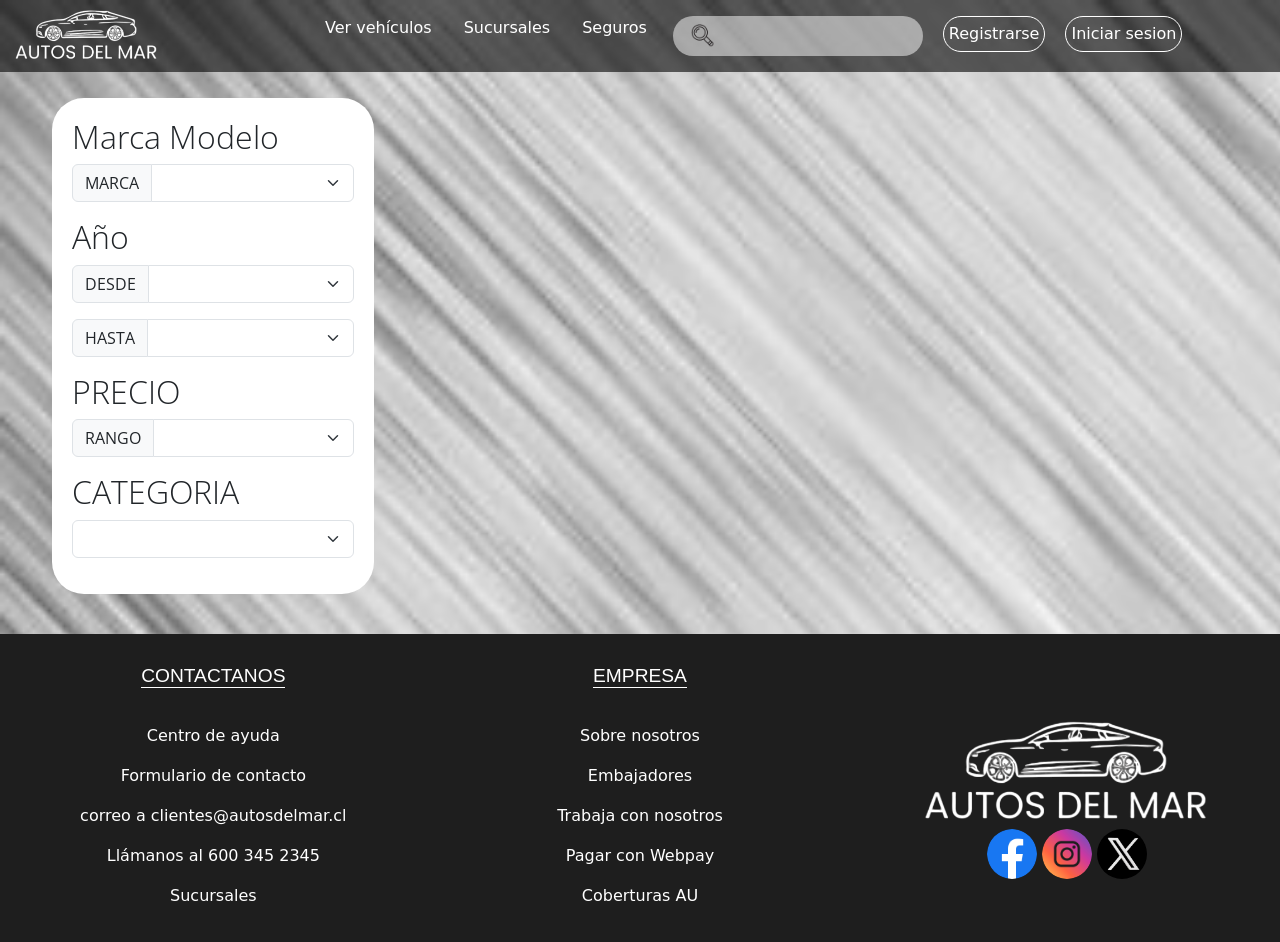
==== vistas/index.html @ d107f508 "uso de Patron ordenamiento inspirado en MVC" ====
<!DOCTYPE html>
<html lang="en">
    <head>
        <meta charset="UTF-8">
        <meta name="viewport" content="width=device-width, initial-scale=1.0">
        <link href="https://cdn.jsdelivr.net/npm/bootstrap@5.3.3/dist/css/bootstrap.min.css" rel="stylesheet" integrity="sha384-QWTKZyjpPEjISv5WaRU9OFeRpok6YctnYmDr5pNlyT2bRjXh0JMhjY6hW+ALEwIH" crossorigin="anonymous">
        <link rel="stylesheet" href="../assets/css/styles.css">
        <title>Autos del mar</title>
    </head>
    <body class="fondo-gris">
        <header>
            <nav class="navbar navbar-dark navbar-expand-lg nav">
                <div class="container-fluid">
                    <a href="./index.html"><img class="w-50"src="../assets/img/logo.png" alt="img-logo"></a>
                    <button class="navbar-toggler" type="button" data-bs-toggle="collapse" data-bs-target="#navbarNavDropdown" aria-controls="navbarNavDropdown" aria-expanded="false" aria-label="Toggle navigation">
                    <span class="navbar-toggler-icon"></span>
                    </button>
                    <div class="collapse navbar-collapse " id="navbarNavDropdown">
                    <ul class="navbar-nav justify-content-between">
                        <li class="nav-item seccion-nav">
                            <a class="formato-a" href="./index.html">Ver vehículos</a>
                            <a class="formato-a" href="">Sucursales</a>
                            <a class="formato-a"href="">Seguros</a>
                        </li>
                        <li class="nav-item seccion-nav">
                            <div class="buscador">
                                <button id="btnBuscar"> <img src="../assets/img/buscar.png" alt="img-buscar"> </button>
                                <input id="inputBuscar" type="text"></input>
                            </div>
                        </li>
                        <li class="nav-item seccion-nav flex-row justify-content-start">
                            <a class="boton" href="./login.html"><button> Registrarse </button></a>
                            <a class="boton" href="./login.html"><button> Iniciar sesion </button></a>
                        </li>
                    </ul>
                    </div>
                </div>
            </nav>
        </header>
        <main class="row mx-0">
            <div class="col-sm-12 col-md-12 col-lg-4 col-xl-4 my-2 ">
                <div class="filtro">
                    <h1 class="text-start">Marca Modelo</h1>
                    <div class="input-group mb-3">
                        <label class="input-group-text" for="inputGroupSelect01">MARCA</label>
                        <select class="form-select" id="inputGroupSelect01">
                            <option selected></option>
                            <option value="1">Marca 1</option>
                            <option value="2">Marca 2</option>
                            <option value="3">Marca 3</option>
                        </select>
                    </div>
                    <h1 class="text-start">Año</h1>
                    <div class="input-group mb-3">
                        <label class="input-group-text" for="inputGroupSelect02">DESDE</label>
                        <select class="form-select" id="inputGroupSelect02">
                            <option selected></option>
                            <option value="1">FECHA 1</option>
                            <option value="2">FEHCA 2</option>
                            <option value="3">FECHA 3</option>
                        </select>
                    </div>
                    <div class="input-group mb-3">
                        <label class="input-group-text" for="inputGroupSelect03">HASTA</label>
                        <select class="form-select" id="inputGroupSelect03">
                            <option selected></option>
                            <option value="1">FECHA 1</option>
                            <option value="2">FECHA 2</option>
                            <option value="3">FECHA 3</option>
                        </select>
                    </div>
                    <h1 class="text-start">PRECIO</h1>
                    <div class="input-group mb-3">
                        <label class="input-group-text" for="inputGroupSelect04">RANGO</label>
                        <select class="form-select" id="inputGroupSelect04">
                            <option selected></option>
                            <option value="1">RANGO 1</option>
                            <option value="2">RANGO 2</option>
                            <option value="3">RANGO 3</option>
                        </select>
                    </div>
                    <h1 class="text-start">CATEGORIA</h1>
                    <div class="input-group mb-3">
                        <select class="form-select" id="inputGroupSelect05">
                            <option selected></option>
                            <option value="1">Categoria 1</option>
                            <option value="2">Categoria 2</option>
                            <option value="3">Categoria 3</option>
                        </select>
                    </div>
                </div>
            </div>

            <div class="galeria col-sm-12 col-md-12 col-lg-8 col-xl-8 my-2" id="galeriaAutos">

            </div>
        
        </main>

        <footer class="row mx-0 formato-footer">
            <div class="item-footer  col-sm-12 col-md-4 col-lg-4 col-xl-4">
                <h1>CONTACTANOS</h1>
                <ul class="lista-footer">
                    <a href=""><li>Centro de ayuda</li></a>
                    <a href=""><li>Formulario de contacto</li></a>
                    <a href=""><li>correo a clientes@autosdelmar.cl</li></a>
                    <a href=""><li>Llámanos al 600 345 2345 </li></a>
                    <a href=""><li>Sucursales</li></a>             
                </ul>
            </div>
            <div class="item-footer col-sm-12 col-md-4 col-lg-4 col-xl-4">
                <h1>EMPRESA</h1>
                <ul class="lista-footer">
                    <a href=""><li>Sobre nosotros</li></a>
                    <a href=""><li>Embajadores</li></a>
                    <a href=""><li>Trabaja con nosotros</li></a>
                    <a href=""><li>Pagar con Webpay</li></a>
                    <a href=""><li>Coberturas AU</li></a>
                </ul>
            </div>
            <div class="item-footer col-sm-12 col-md-4 col-lg-4 col-xl-4">
                <img src="../assets/img/logo.png" alt="">
                <div class="item-footer-redes">
                    <a href="">
                        <img src="../assets/img/facebook.png" alt="">
                    </a>
                    <a href="">
                        <img src="../assets/img/instagram.png" alt="">
                    </a>
                    <a href="">
                        <img src="../assets/img/twitter.png" alt="">
                    </a>
                </div>
            </div>
        </footer>
        <script src="https://cdn.jsdelivr.net/npm/bootstrap@5.3.3/dist/js/bootstrap.bundle.min.js" integrity="sha384-YvpcrYf0tY3lHB60NNkmXc5s9fDVZLESaAA55NDzOxhy9GkcIdslK1eN7N6jIeHz" crossorigin="anonymous"></script>
        <script type="module"  src="./index.js"></script>
    </body>
</html>
---- assets/css/styles.css ----
@import url(./normalization.css);
@import url(./navbar.css);
@import url(./carrucel.css);
@import url(./footer.css);
@import url(./galeria.css);
@import url(./login.css);
@import url(./ficha.css);

body{
    background-image: url("/assets/img/fondo.png");
    background-size: 100%;
    background-repeat: no-repeat;
    background-attachment: fixed;
}
    @media screen and (max-width: 1400px) {
      body {
        background-image: url("/assets/img/fondo.png");
        background-size: 450%;
      }
}



.fondo-gris{
    background-color: #dadada;
}
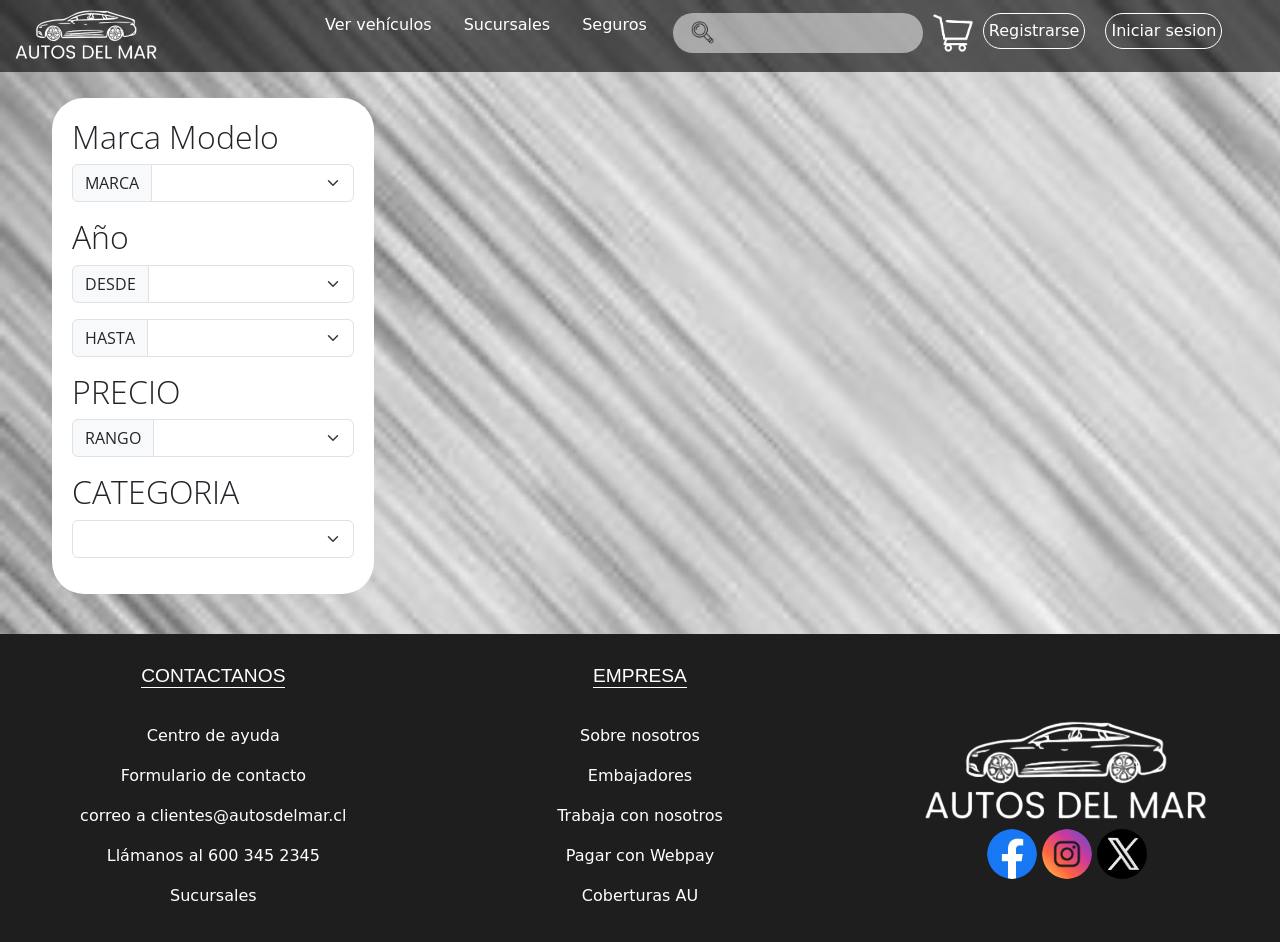
==== commit 2a5c952a: "union de commits" ====
--- a/vistas/index.html
+++ b/vistas/index.html
@@ -13,7 +13,7 @@
                 <div class="container-fluid">
                     <a href="./index.html"><img class="w-50"src="../assets/img/logo.png" alt="img-logo"></a>
                     <button class="navbar-toggler" type="button" data-bs-toggle="collapse" data-bs-target="#navbarNavDropdown" aria-controls="navbarNavDropdown" aria-expanded="false" aria-label="Toggle navigation">
-                    <span class="navbar-toggler-icon"></span>
+                        <span class="navbar-toggler-icon"></span>
                     </button>
                     <div class="collapse navbar-collapse " id="navbarNavDropdown">
                     <ul class="navbar-nav justify-content-between">
@@ -28,15 +28,20 @@
                                 <input id="inputBuscar" type="text"></input>
                             </div>
                         </li>
-                        <li class="nav-item seccion-nav flex-row justify-content-start">
+                        <li>
+                            <button class="boton-carrito-compra" id="btnCarritoCompra"></button>
+                        </li>
+                        <li class="nav-item seccion-nav flex-row justify-content-start" id="lista-opciones-sesion">
                             <a class="boton" href="./login.html"><button> Registrarse </button></a>
                             <a class="boton" href="./login.html"><button> Iniciar sesion </button></a>
                         </li>
+
                     </ul>
                     </div>
                 </div>
             </nav>
         </header>
+
         <main class="row mx-0">
             <div class="col-sm-12 col-md-12 col-lg-4 col-xl-4 my-2 ">
                 <div class="filtro">
@@ -134,6 +139,6 @@
             </div>
         </footer>
         <script src="https://cdn.jsdelivr.net/npm/bootstrap@5.3.3/dist/js/bootstrap.bundle.min.js" integrity="sha384-YvpcrYf0tY3lHB60NNkmXc5s9fDVZLESaAA55NDzOxhy9GkcIdslK1eN7N6jIeHz" crossorigin="anonymous"></script>
-        <script type="module"  src="./index.js"></script>
+        <script type="module" src="./index.js"></script>
     </body>
 </html>
--- a/assets/css/styles.css
+++ b/assets/css/styles.css
@@ -5,6 +5,7 @@
 @import url(./galeria.css);
 @import url(./login.css);
 @import url(./ficha.css);
+@import url(./galeria-carrito-compra.css);
 
 body{
     background-image: url("/assets/img/fondo.png");
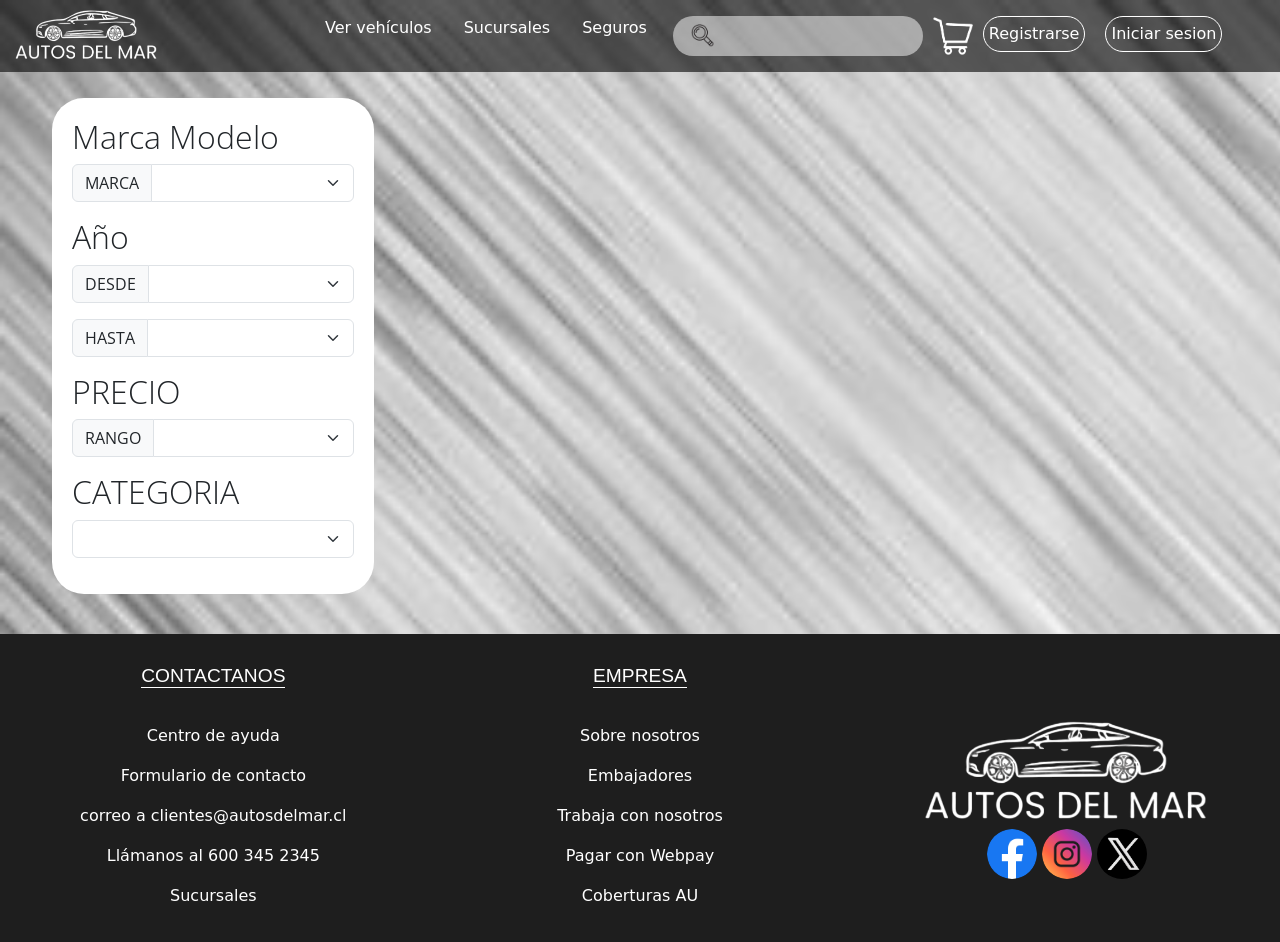
==== commit f342ca55: "btn en carta, header general" ====
--- a/vistas/index.html
+++ b/vistas/index.html
@@ -35,7 +35,6 @@
                             <a class="boton" href="./login.html"><button> Registrarse </button></a>
                             <a class="boton" href="./login.html"><button> Iniciar sesion </button></a>
                         </li>
-
                     </ul>
                     </div>
                 </div>
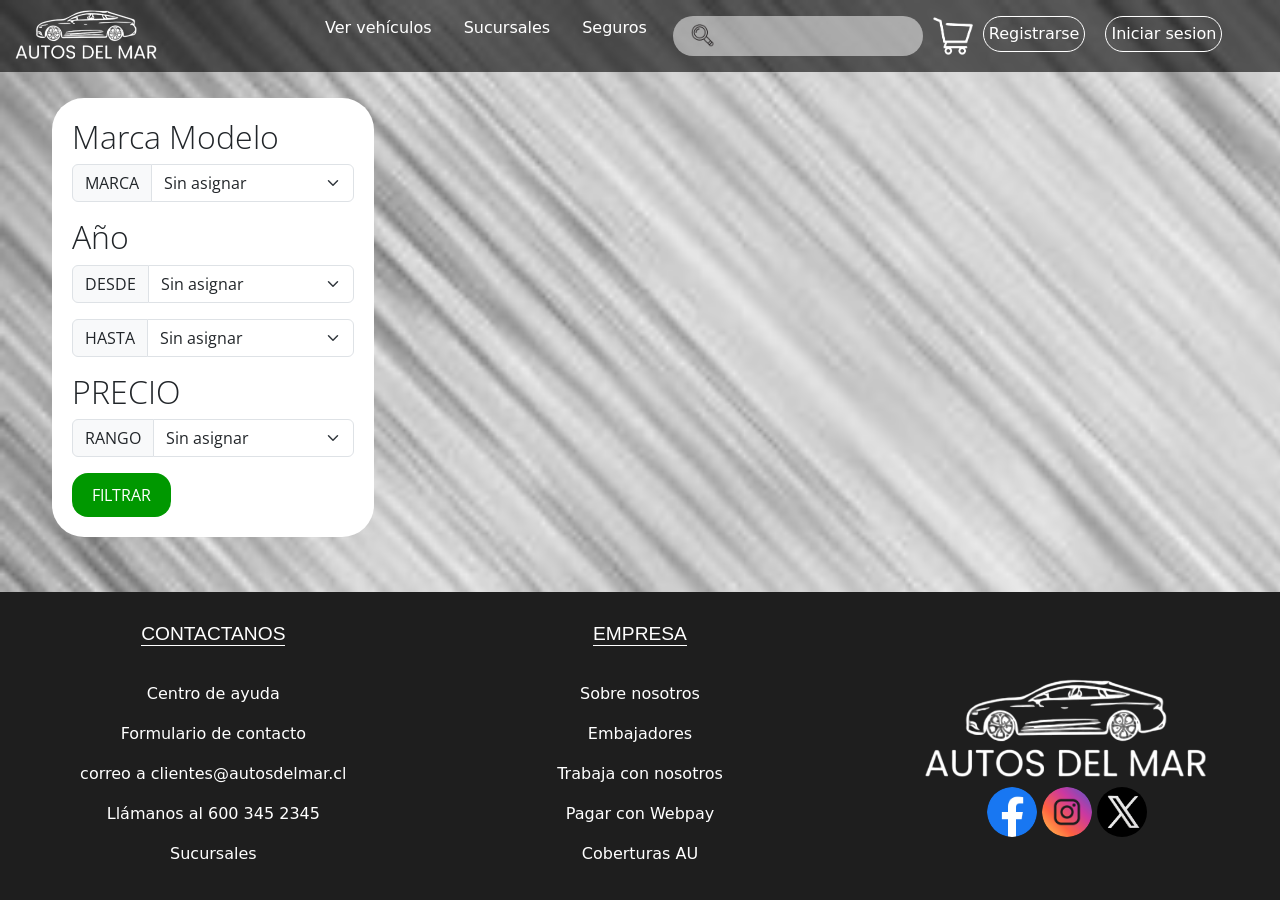
==== commit 07e46ea2: "Union de ambas versiones" ====
--- a/vistas/index.html
+++ b/vistas/index.html
@@ -48,50 +48,49 @@
                     <div class="input-group mb-3">
                         <label class="input-group-text" for="inputGroupSelect01">MARCA</label>
                         <select class="form-select" id="inputGroupSelect01">
-                            <option selected></option>
-                            <option value="1">Marca 1</option>
-                            <option value="2">Marca 2</option>
-                            <option value="3">Marca 3</option>
+                            <option selected>Sin asignar</option>
+                            <option value="1">Ferrari</option>
+                            <option value="2">Lamborghini</option>
+                            <option value="3">Porsche</option>
+                            <option value="4">McLaren</option>
+                            <option value="5">Aston Martin</option>
+                            <option value="6">Chevrolet</option>
+                            <option value="7">Ford</option>
+                            <option value="8">Nissan</option>
+                            <option value="9">Audi</option>
+                            <option value="9">Mercedes Benz</option>
                         </select>
                     </div>
                     <h1 class="text-start">Año</h1>
                     <div class="input-group mb-3">
                         <label class="input-group-text" for="inputGroupSelect02">DESDE</label>
                         <select class="form-select" id="inputGroupSelect02">
-                            <option selected></option>
-                            <option value="1">FECHA 1</option>
-                            <option value="2">FEHCA 2</option>
-                            <option value="3">FECHA 3</option>
+                            <option selected>Sin asignar</option>
+                            <option value="1">2005</option>
+                            <option value="2">2010</option>
+                            <option value="3">2015</option>
                         </select>
                     </div>
                     <div class="input-group mb-3">
                         <label class="input-group-text" for="inputGroupSelect03">HASTA</label>
                         <select class="form-select" id="inputGroupSelect03">
-                            <option selected></option>
-                            <option value="1">FECHA 1</option>
-                            <option value="2">FECHA 2</option>
-                            <option value="3">FECHA 3</option>
+                            <option selected>Sin asignar</option>
+                            <option value="1">2020</option>
+                            <option value="2">2022</option>
+                            <option value="3">2024</option>
                         </select>
                     </div>
                     <h1 class="text-start">PRECIO</h1>
                     <div class="input-group mb-3">
                         <label class="input-group-text" for="inputGroupSelect04">RANGO</label>
                         <select class="form-select" id="inputGroupSelect04">
-                            <option selected></option>
-                            <option value="1">RANGO 1</option>
-                            <option value="2">RANGO 2</option>
-                            <option value="3">RANGO 3</option>
+                            <option selected>Sin asignar</option>
+                            <option value="1">$0 y $100.000.000</option>
+                            <option value="2">$100.000.000 y $200.000.000</option>
+                            <option value="3">Más de $200.000.000</option>
                         </select>
                     </div>
-                    <h1 class="text-start">CATEGORIA</h1>
-                    <div class="input-group mb-3">
-                        <select class="form-select" id="inputGroupSelect05">
-                            <option selected></option>
-                            <option value="1">Categoria 1</option>
-                            <option value="2">Categoria 2</option>
-                            <option value="3">Categoria 3</option>
-                        </select>
-                    </div>
+                    <button class="boton-filtrar" id="btnFiltrar">FILTRAR</button>
                 </div>
             </div>
 
@@ -107,7 +106,7 @@
                 <ul class="lista-footer">
                     <a href=""><li>Centro de ayuda</li></a>
                     <a href=""><li>Formulario de contacto</li></a>
-                    <a href=""><li>correo a clientes@autosdelmar.cl</li></a>
+                    <a href="mailto:http/clientes@autosdelmar.cl?subject=Consulta%20desde%20el%20sitio%20web&body=Hola,%20me%20gustaría%20saber%20más%20sobre..."><li>correo a clientes@autosdelmar.cl</li></a>
                     <a href=""><li>Llámanos al 600 345 2345 </li></a>
                     <a href=""><li>Sucursales</li></a>             
                 </ul>
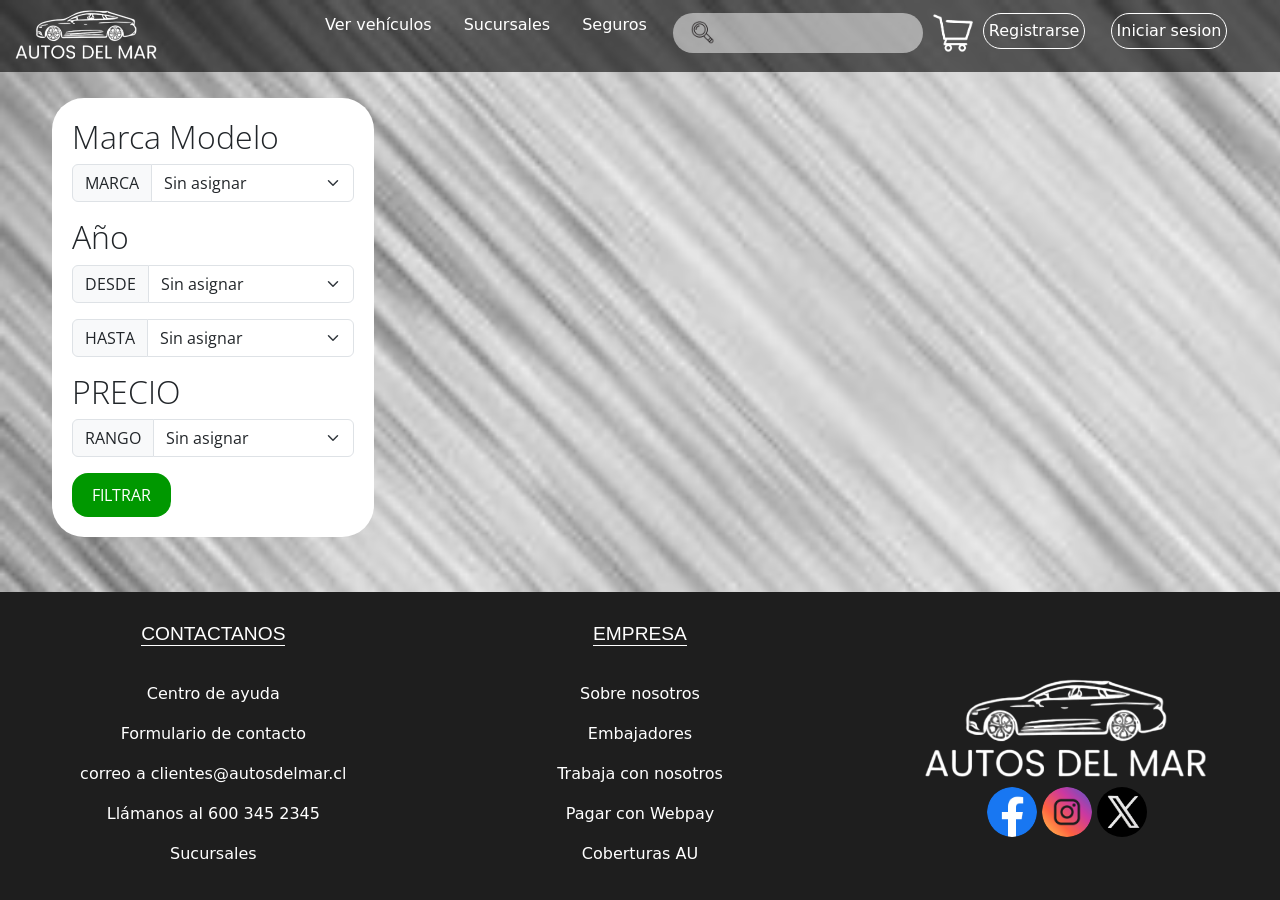
==== commit 5de9b2c2: "Agregacion de funcionalidades 'cerrar sesion' y su boton" ====
--- a/vistas/index.html
+++ b/vistas/index.html
@@ -34,6 +34,9 @@
                         <li class="nav-item seccion-nav flex-row justify-content-start" id="lista-opciones-sesion">
                             <a class="boton" href="./login.html"><button> Registrarse </button></a>
                             <a class="boton" href="./login.html"><button> Iniciar sesion </button></a>
+                        </li>
+                        <li class="nav-item seccion-nav flex-row justify-content-start" id="btnCerrarSession">
+                            <a class="boton" href="./index.html"><button type="submit">CERRAR SESION</button></a>
                         </li>
                     </ul>
                     </div>
